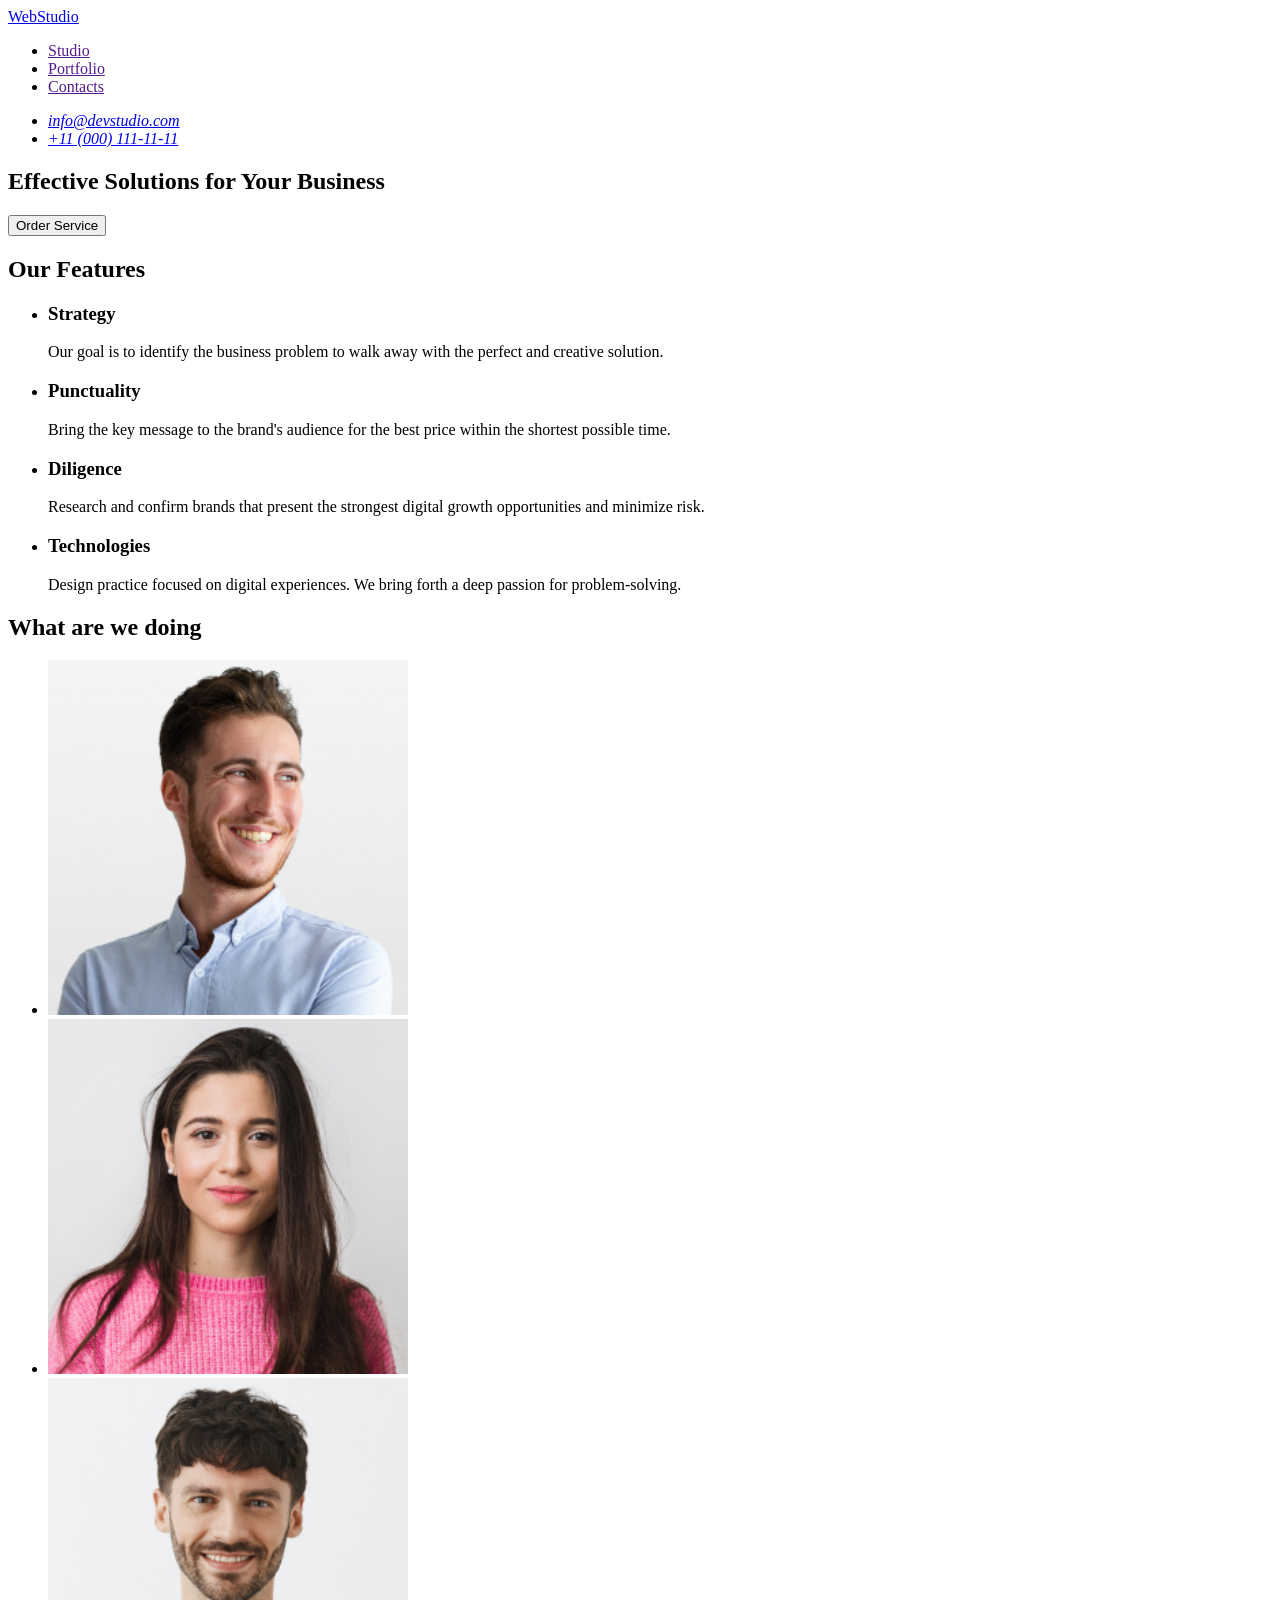
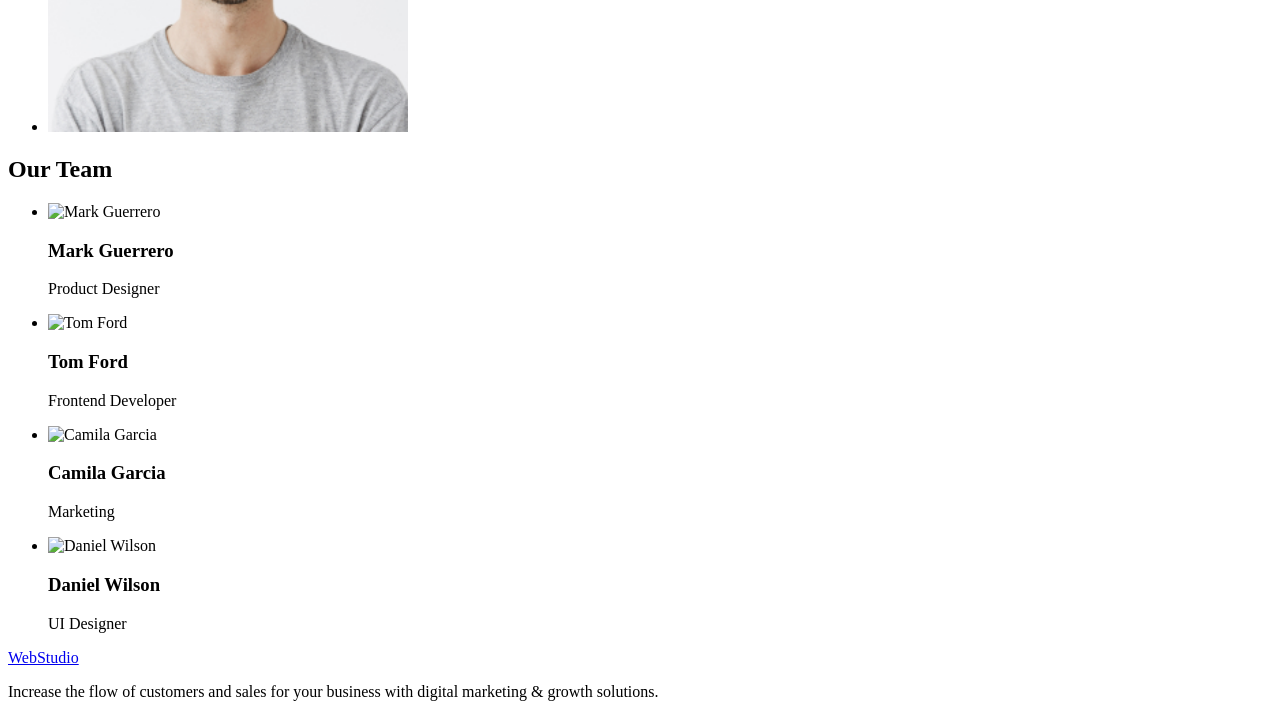
==== index.html @ 528470f1 "Update index.html" ====
<!DOCTYPE html>
<html lang="en">

<head>
    <meta charset="UTF-8">
    <meta name="viewport" content="width=device-width, initial-scale=1.0">
    <title>WebStudio</title>
</head>

<body>
    <header>
        <nav>
            <a href="./index.html">WebStudio</a>
            <ul>
                <li><a href="">Studio</a></li>
                <li><a href="">Portfolio</a></li>
                <li><a href="">Contacts</a></li>
            </ul>
        </nav>
        <address>
            <ul>
                <li><a href="mailto:info@devstudio.com">info@devstudio.com</a></li>
                <li><a href="tel:+110001111111">+11 (000) 111-11-11</a></li>
            </ul>
        </address>
    </header>

    <main>
        <section>
            <h1>Effective Solutions for Your Business</h1>
            <button type="button">Order Service</button>
        </section>

        <section>
            <h2>Our Features</h2>
            <ul>
                <li>
                    <h3>Strategy</h3>
                    <p>Our goal is to identify the business problem to walk away with the perfect and creative solution.
                    </p>
                </li>
                <li>
                    <h3>Punctuality</h3>
                    <p>Bring the key message to the brand's audience for the best price within the shortest possible
                        time.</p>
                </li>
                <li>
                    <h3>Diligence</h3>
                    <p>Research and confirm brands that present the strongest digital growth opportunities and minimize
                        risk.</p>
                </li>
                <li>
                    <h3>Technologies</h3>
                    <p>Design practice focused on digital experiences. We bring forth a deep passion for
                        problem-solving.</p>
                </li>
            </ul>
        </section>

        <section>
            <h2>What are we doing</h2>
            <ul>
                <li><img src="./img (1).jpg" alt="Image 1" width="360"></li>
                <li><img src="./img (2).jpg" alt="Image 2" width="360"></li>
                <li><img src="./img (3).jpg" alt="Image 3" width="360"></li>
            </ul>
        </section>

        <section>
            <h2>Our Team</h2>
            <ul>
                <li>
                    <img src="./images/mark-guerrero.jpg" alt="Mark Guerrero" width="264">
                    <h3>Mark Guerrero</h3>
                    <p>Product Designer</p>
                </li>
                <li>
                    <img src="./images/tom-ford.jpg" alt="Tom Ford" width="264">
                    <h3>Tom Ford</h3>
                    <p>Frontend Developer</p>
                </li>
                <li>
                    <img src="./images/camila-garcia.jpg" alt="Camila Garcia" width="264">
                    <h3>Camila Garcia</h3>
                    <p>Marketing</p>
                </li>
                <li>
                    <img src="./images/daniel-wilson.jpg" alt="Daniel Wilson" width="264">
                    <h3>Daniel Wilson</h3>
                    <p>UI Designer</p>
                </li>
            </ul>
        </section>
    </main>

    <footer>
        <a href="./index.html">WebStudio</a>
        <p>Increase the flow of customers and sales for your business with digital marketing & growth solutions.</p>
    </footer>
</body>
</html>
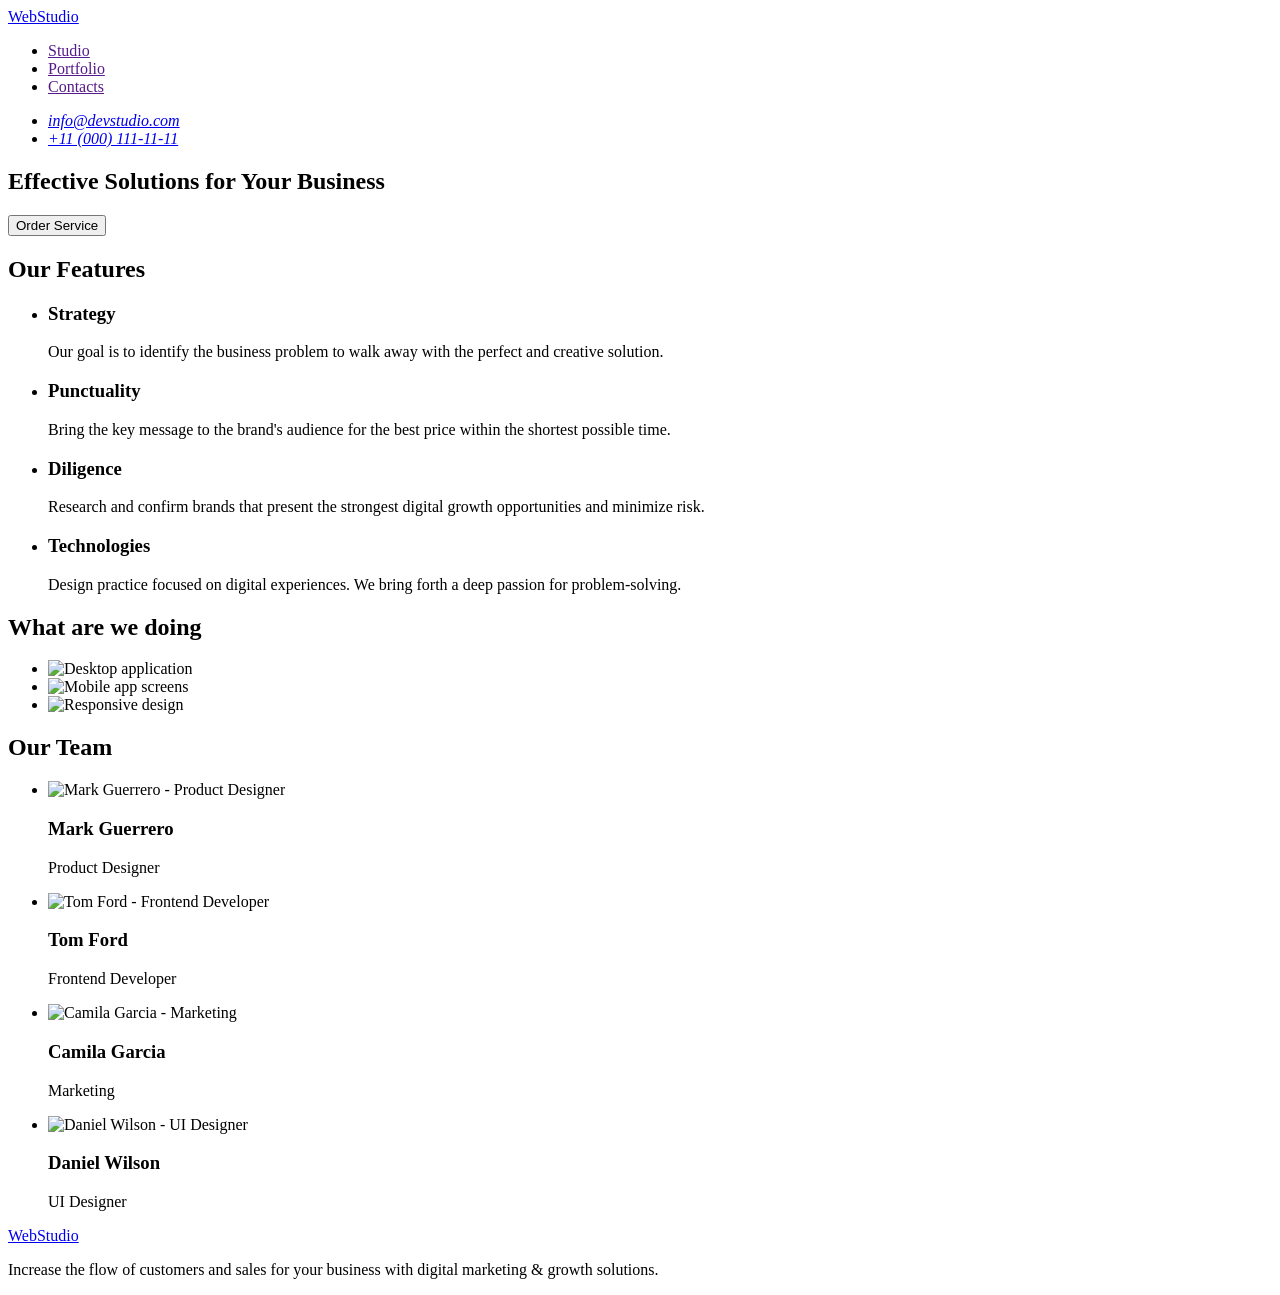
==== commit fff627c8: "Update index.html" ====
--- a/index.html
+++ b/index.html
@@ -1,12 +1,10 @@
 <!DOCTYPE html>
 <html lang="en">
-
 <head>
     <meta charset="UTF-8">
     <meta name="viewport" content="width=device-width, initial-scale=1.0">
     <title>WebStudio</title>
 </head>
-
 <body>
     <header>
         <nav>
@@ -36,23 +34,19 @@
             <ul>
                 <li>
                     <h3>Strategy</h3>
-                    <p>Our goal is to identify the business problem to walk away with the perfect and creative solution.
-                    </p>
+                    <p>Our goal is to identify the business problem to walk away with the perfect and creative solution.</p>
                 </li>
                 <li>
                     <h3>Punctuality</h3>
-                    <p>Bring the key message to the brand's audience for the best price within the shortest possible
-                        time.</p>
+                    <p>Bring the key message to the brand's audience for the best price within the shortest possible time.</p>
                 </li>
                 <li>
                     <h3>Diligence</h3>
-                    <p>Research and confirm brands that present the strongest digital growth opportunities and minimize
-                        risk.</p>
+                    <p>Research and confirm brands that present the strongest digital growth opportunities and minimize risk.</p>
                 </li>
                 <li>
                     <h3>Technologies</h3>
-                    <p>Design practice focused on digital experiences. We bring forth a deep passion for
-                        problem-solving.</p>
+                    <p>Design practice focused on digital experiences. We bring forth a deep passion for problem-solving.</p>
                 </li>
             </ul>
         </section>
@@ -60,9 +54,9 @@
         <section>
             <h2>What are we doing</h2>
             <ul>
-                <li><img src="./img (1).jpg" alt="Image 1" width="360"></li>
-                <li><img src="./img (2).jpg" alt="Image 2" width="360"></li>
-                <li><img src="./img (3).jpg" alt="Image 3" width="360"></li>
+                <li><img src="./images/img1.jpg" alt="Desktop application" width="360"></li>
+                <li><img src="./images/img2.jpg" alt="Mobile app screens" width="360"></li>
+                <li><img src="./images/img3.jpg" alt="Responsive design" width="360"></li>
             </ul>
         </section>
 
@@ -70,22 +64,22 @@
             <h2>Our Team</h2>
             <ul>
                 <li>
-                    <img src="./images/mark-guerrero.jpg" alt="Mark Guerrero" width="264">
+                    <img src="./images/mark-guerrero.jpg" alt="Mark Guerrero - Product Designer" width="264">
                     <h3>Mark Guerrero</h3>
                     <p>Product Designer</p>
                 </li>
                 <li>
-                    <img src="./images/tom-ford.jpg" alt="Tom Ford" width="264">
+                    <img src="./images/tom-ford.jpg" alt="Tom Ford - Frontend Developer" width="264">
                     <h3>Tom Ford</h3>
                     <p>Frontend Developer</p>
                 </li>
                 <li>
-                    <img src="./images/camila-garcia.jpg" alt="Camila Garcia" width="264">
+                    <img src="./images/camila-garcia.jpg" alt="Camila Garcia - Marketing" width="264">
                     <h3>Camila Garcia</h3>
                     <p>Marketing</p>
                 </li>
                 <li>
-                    <img src="./images/daniel-wilson.jpg" alt="Daniel Wilson" width="264">
+                    <img src="./images/daniel-wilson.jpg" alt="Daniel Wilson - UI Designer" width="264">
                     <h3>Daniel Wilson</h3>
                     <p>UI Designer</p>
                 </li>
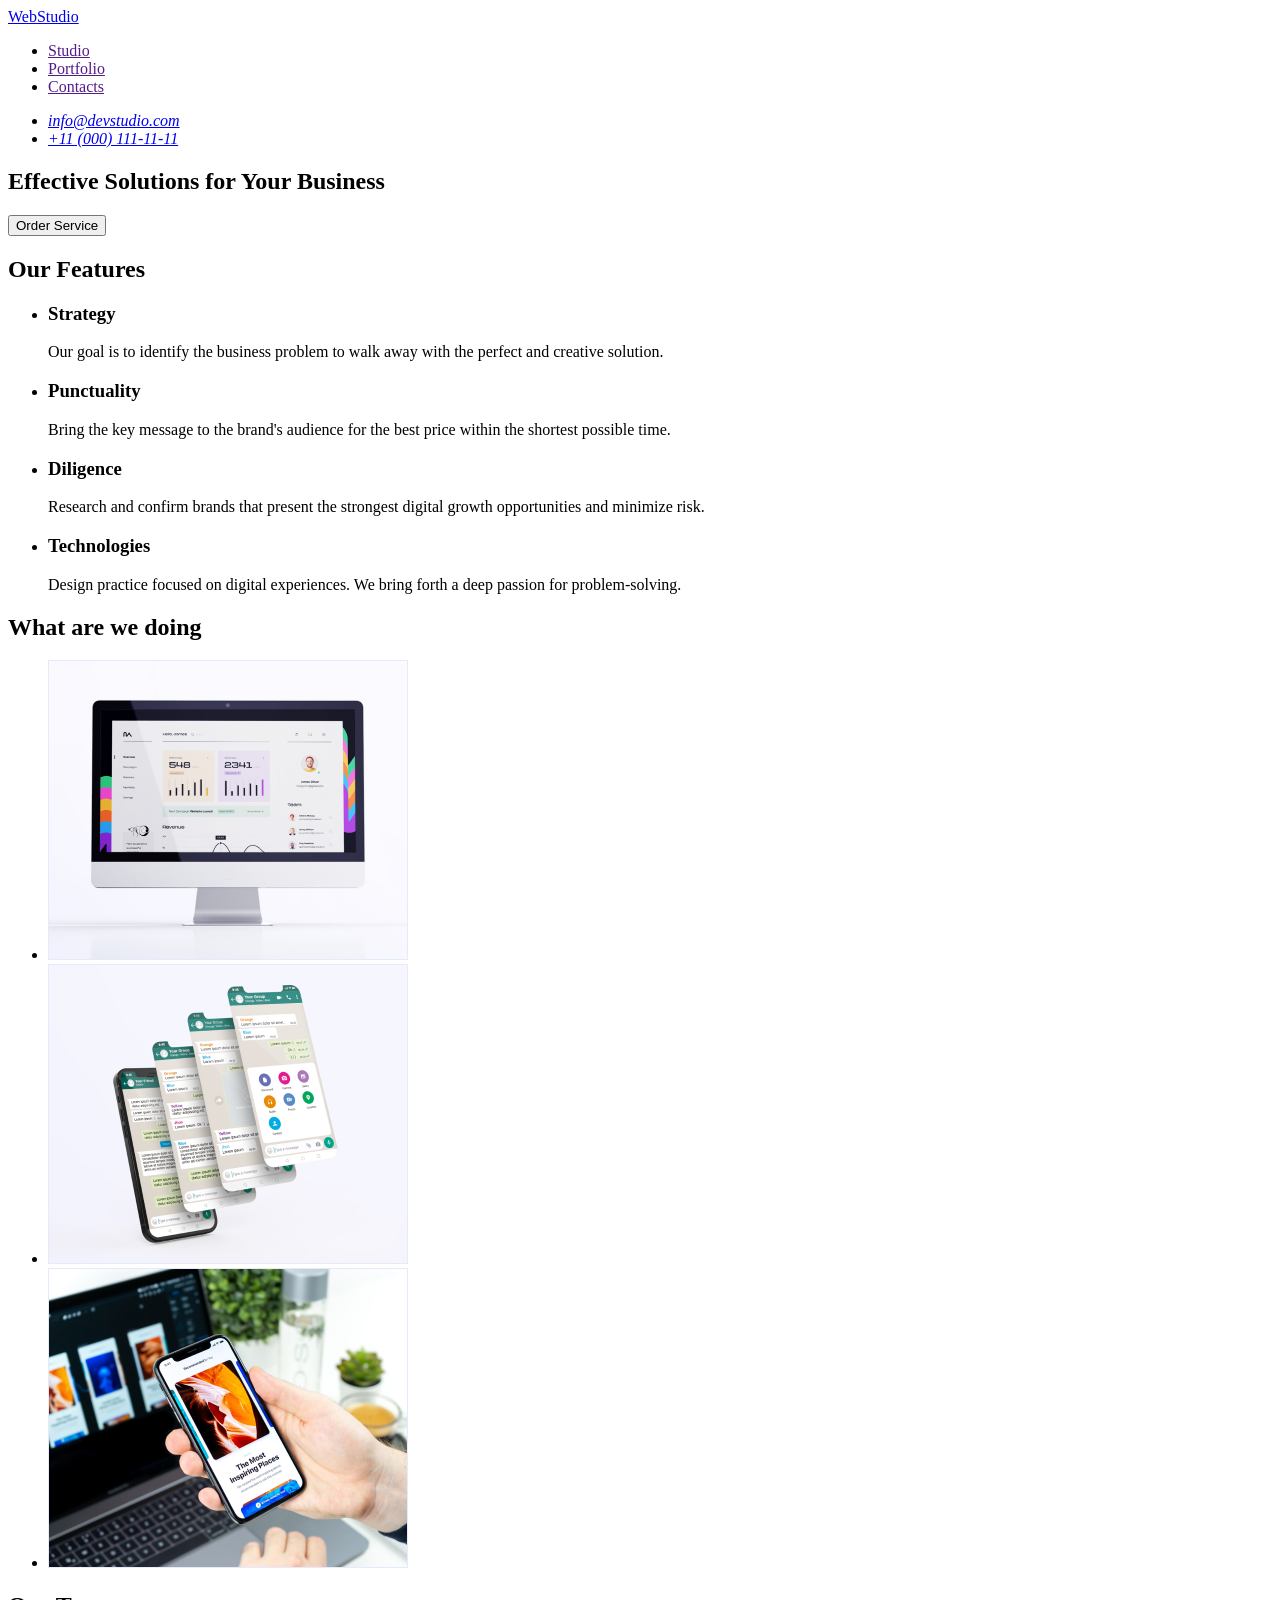
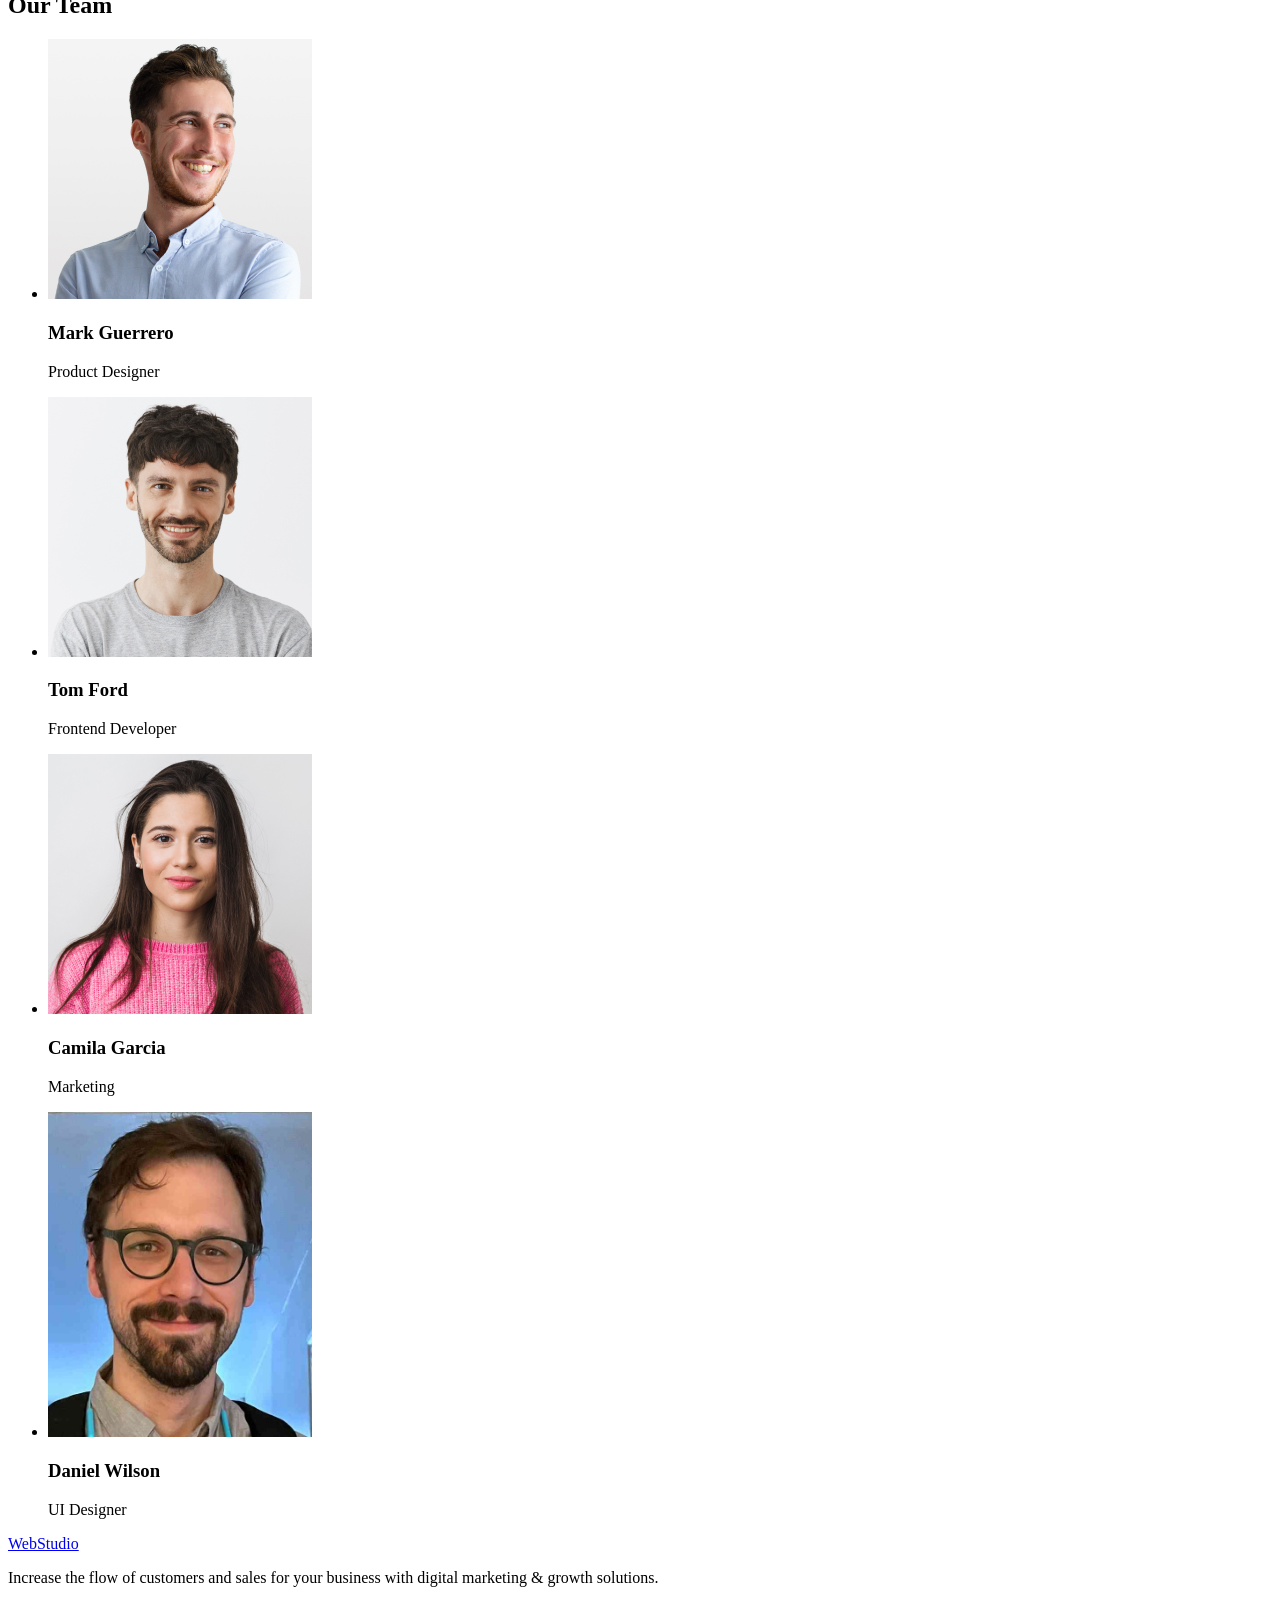
==== commit 82e0059f: "update" ====
--- a/index.html
+++ b/index.html
@@ -54,9 +54,9 @@
         <section>
             <h2>What are we doing</h2>
             <ul>
-                <li><img src="./images/img1.jpg" alt="Desktop application" width="360"></li>
-                <li><img src="./images/img2.jpg" alt="Mobile app screens" width="360"></li>
-                <li><img src="./images/img3.jpg" alt="Responsive design" width="360"></li>
+                <li><img src="./img1.jpg" alt="Desktop application" width="360"></li>
+                <li><img src="./img2.jpg" alt="Mobile app screens" width="360"></li>
+                <li><img src="./img3.jpg" alt="Responsive design" width="360"></li>
             </ul>
         </section>
 
@@ -64,22 +64,22 @@
             <h2>Our Team</h2>
             <ul>
                 <li>
-                    <img src="./images/mark-guerrero.jpg" alt="Mark Guerrero - Product Designer" width="264">
+                    <img src="./markguerrero.jpg" alt="Mark Guerrero - Product Designer" width="264">
                     <h3>Mark Guerrero</h3>
                     <p>Product Designer</p>
                 </li>
                 <li>
-                    <img src="./images/tom-ford.jpg" alt="Tom Ford - Frontend Developer" width="264">
+                    <img src="./tomford.jpg" alt="Tom Ford - Frontend Developer" width="264">
                     <h3>Tom Ford</h3>
                     <p>Frontend Developer</p>
                 </li>
                 <li>
-                    <img src="./images/camila-garcia.jpg" alt="Camila Garcia - Marketing" width="264">
+                    <img src="./camilagarcia.jpg" alt="Camila Garcia - Marketing" width="264">
                     <h3>Camila Garcia</h3>
                     <p>Marketing</p>
                 </li>
                 <li>
-                    <img src="./images/daniel-wilson.jpg" alt="Daniel Wilson - UI Designer" width="264">
+                    <img src="./danielwilson.jpg" alt="Daniel Wilson - UI Designer" width="264">
                     <h3>Daniel Wilson</h3>
                     <p>UI Designer</p>
                 </li>
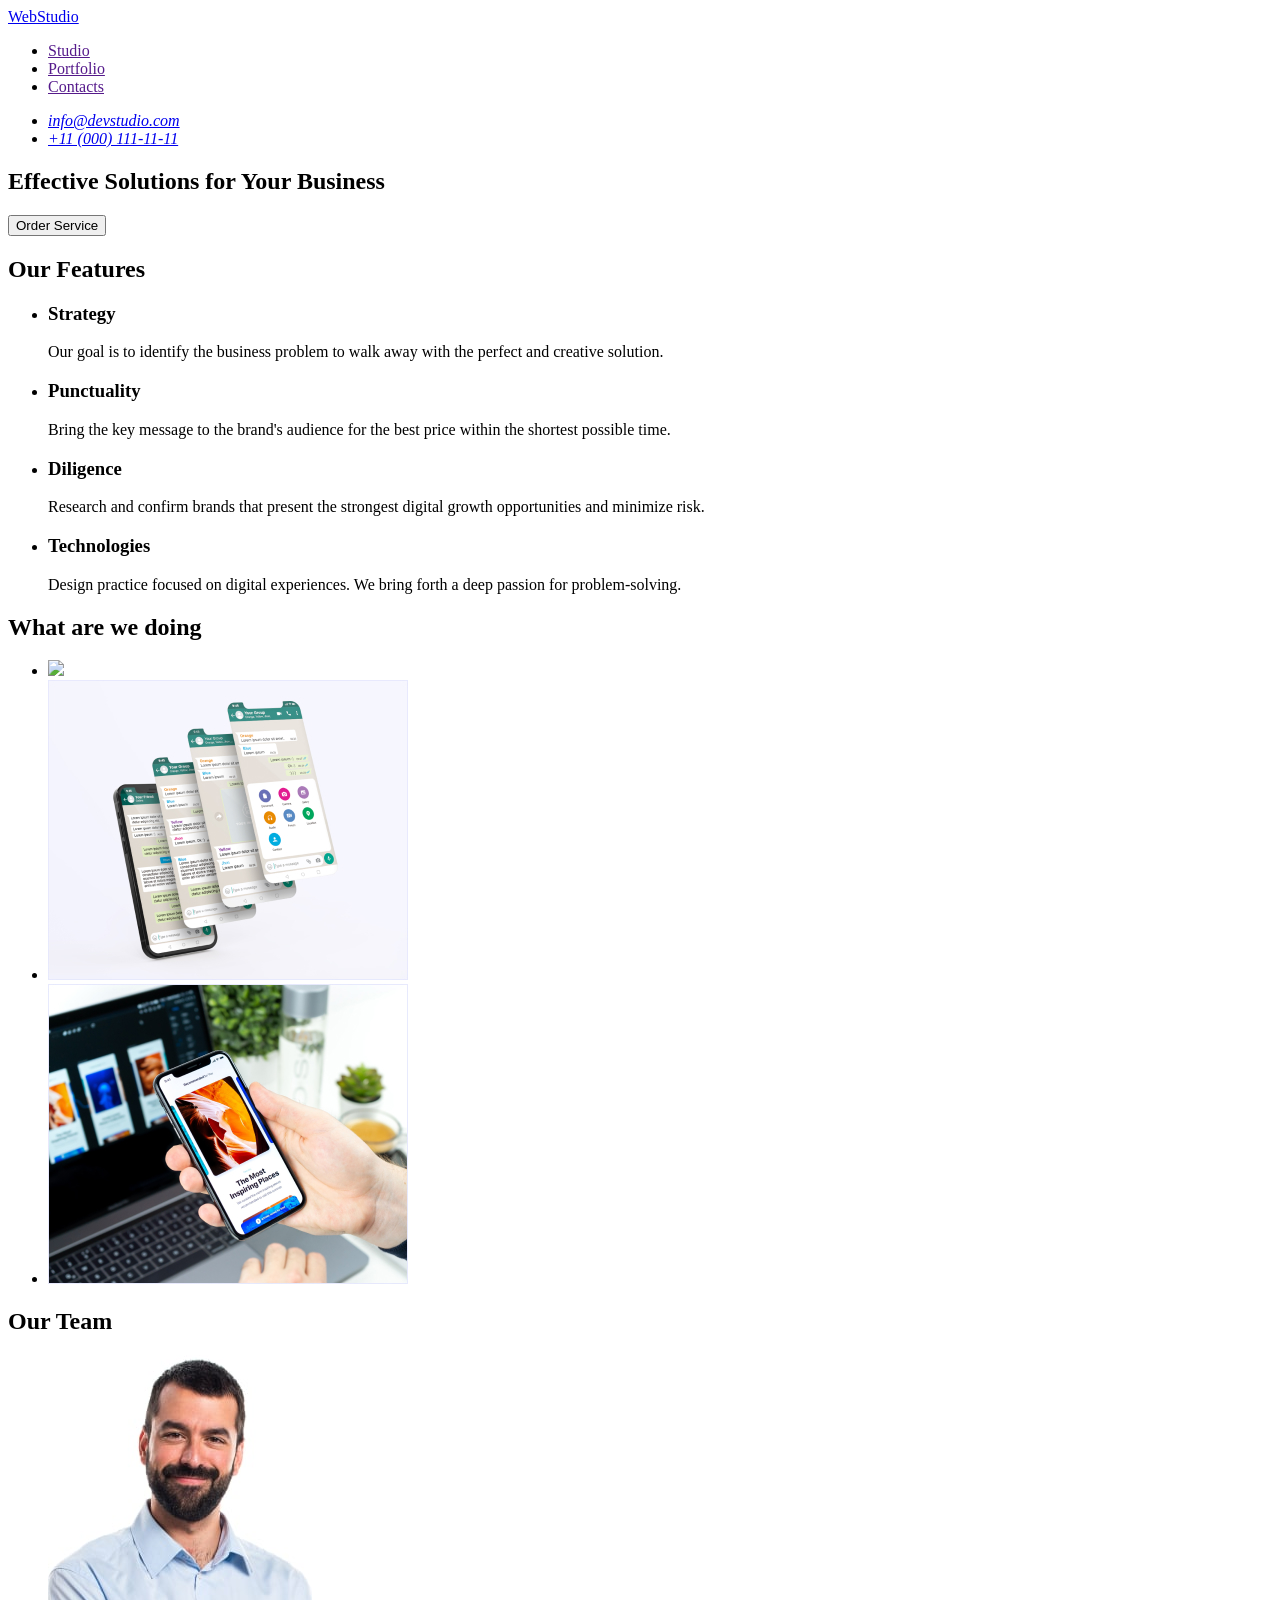
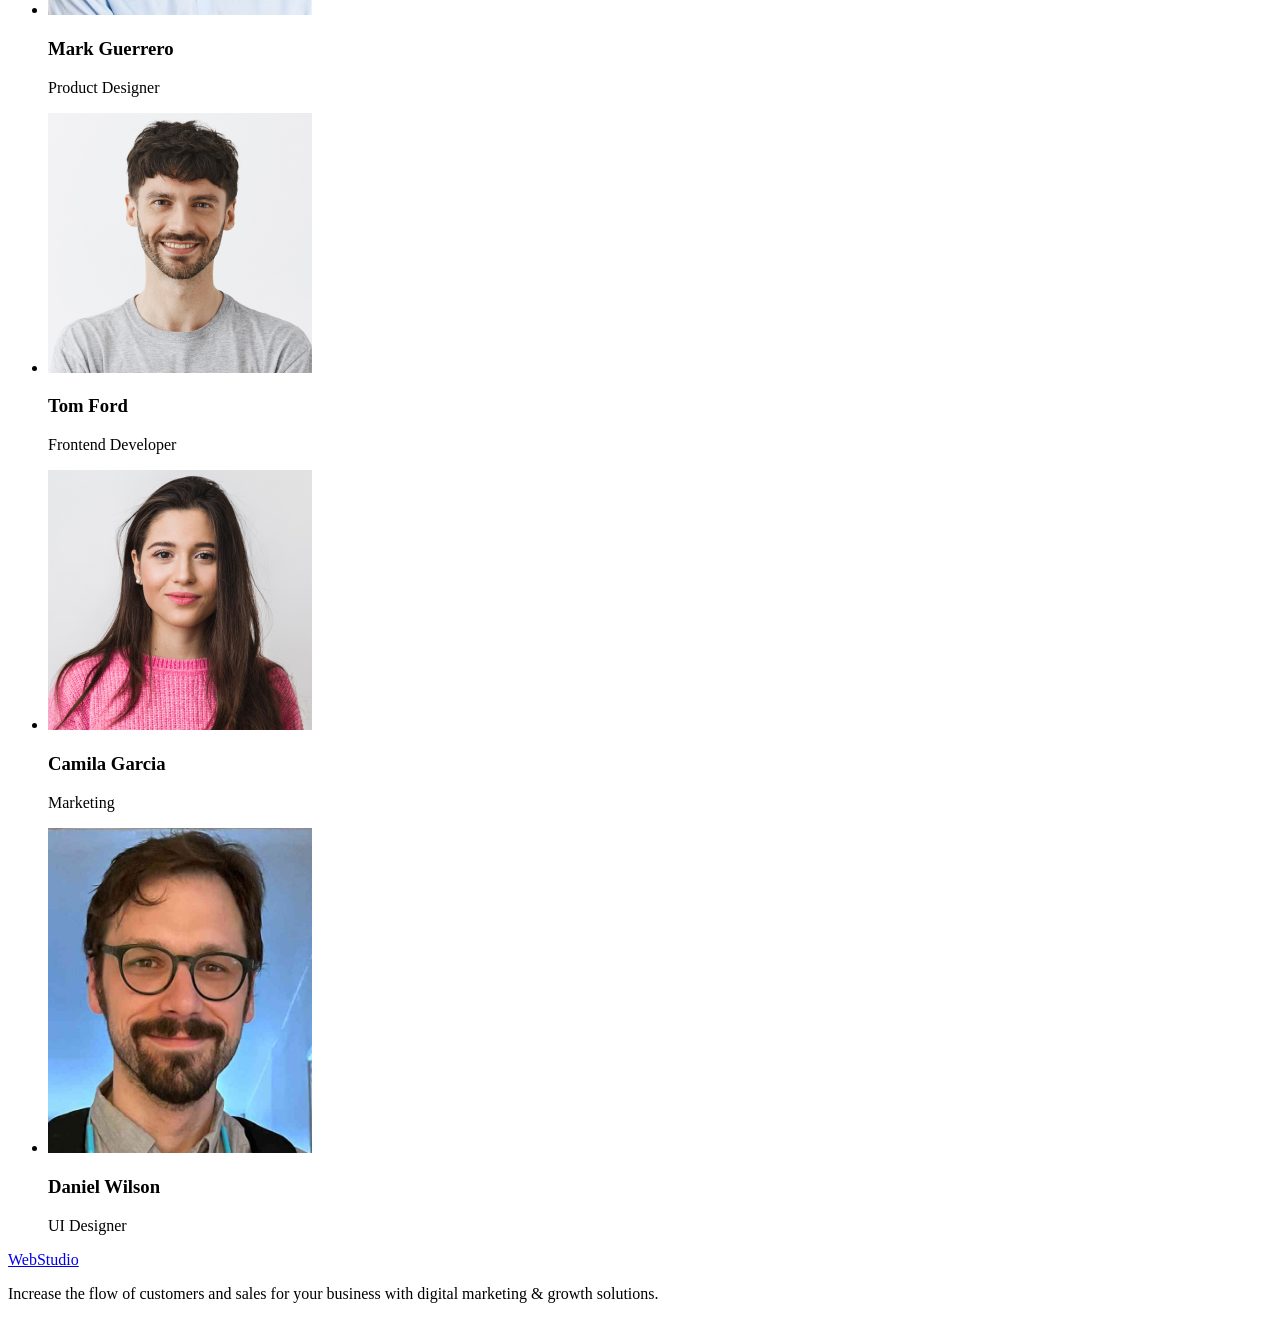
==== commit 2d008f95: "update1.0" ====
--- a/index.html
+++ b/index.html
@@ -54,7 +54,7 @@
         <section>
             <h2>What are we doing</h2>
             <ul>
-                <li><img src="./img1.jpg" alt="Desktop application" width="360"></li>
+                <li><img src="./github.com/vinejosh05/goit-markup-hw-01/blob/main/img1.jpg" width="360"></li>
                 <li><img src="./img2.jpg" alt="Mobile app screens" width="360"></li>
                 <li><img src="./img3.jpg" alt="Responsive design" width="360"></li>
             </ul>
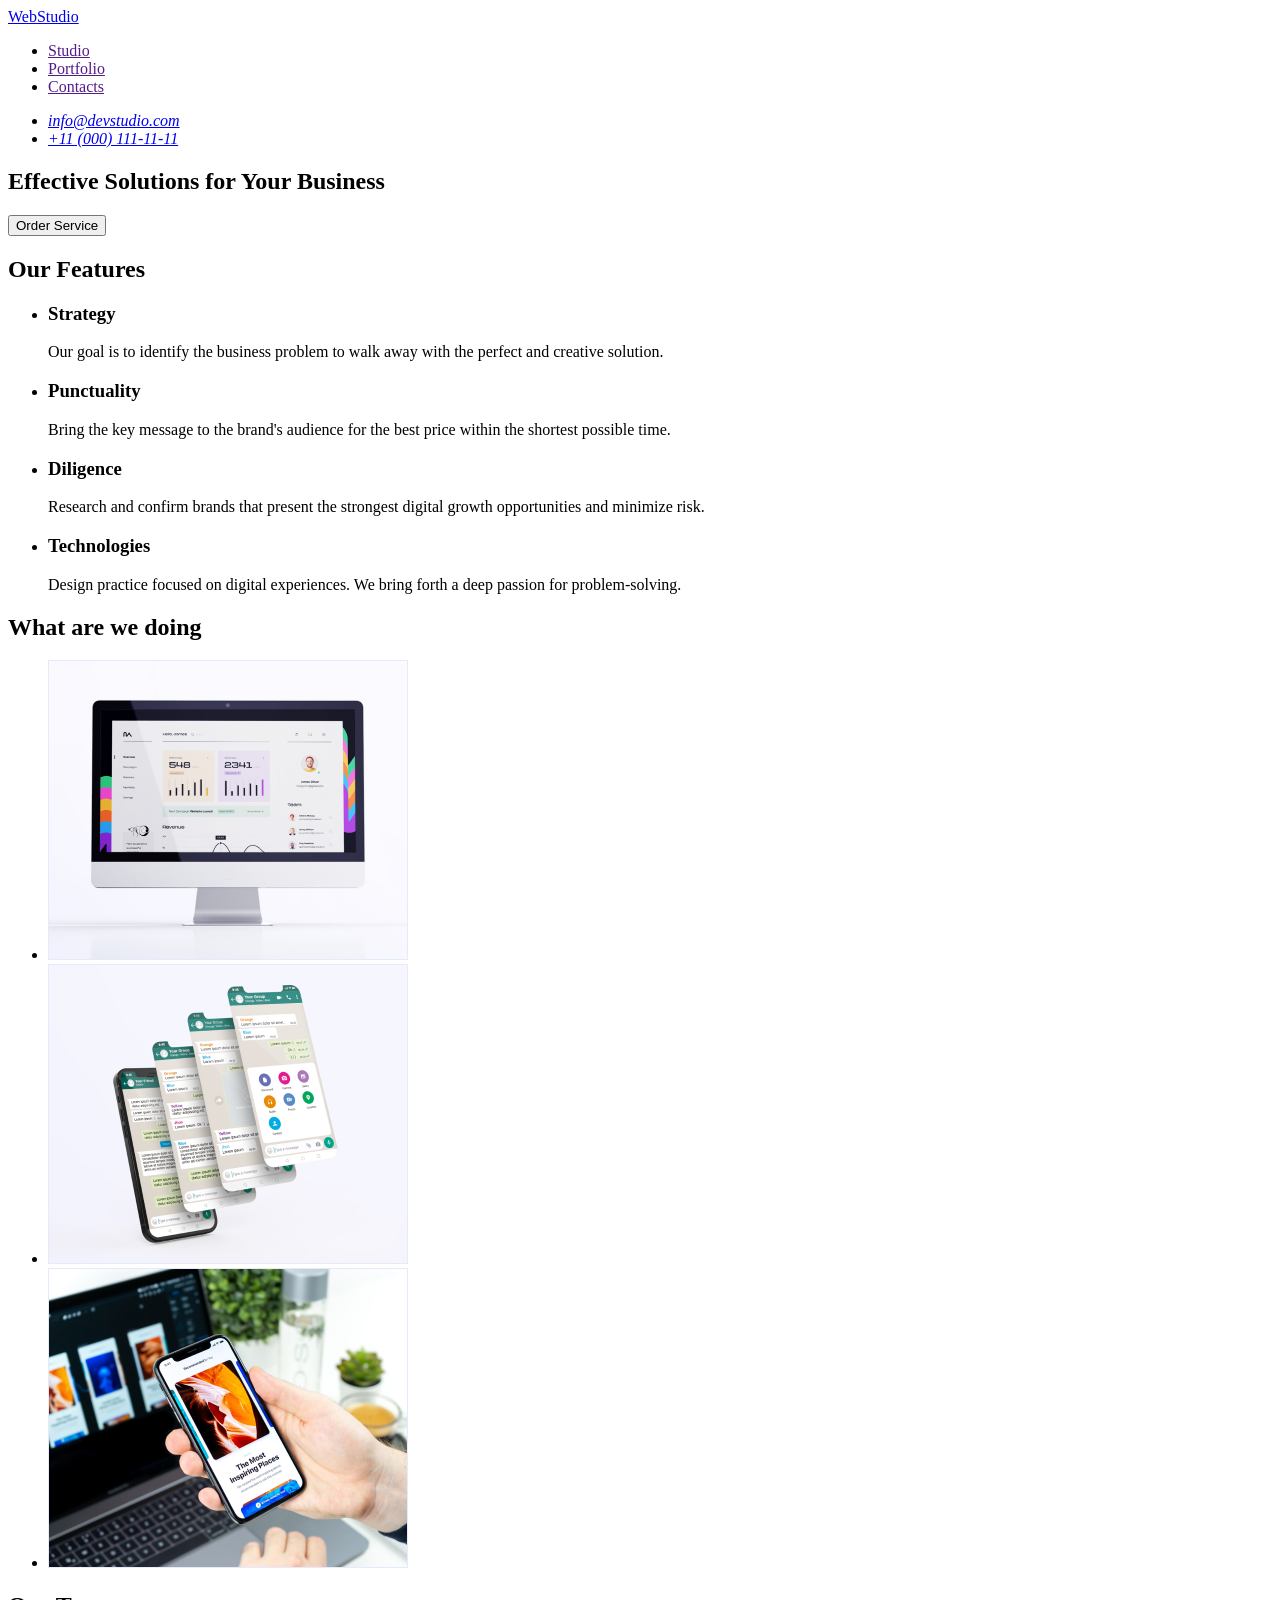
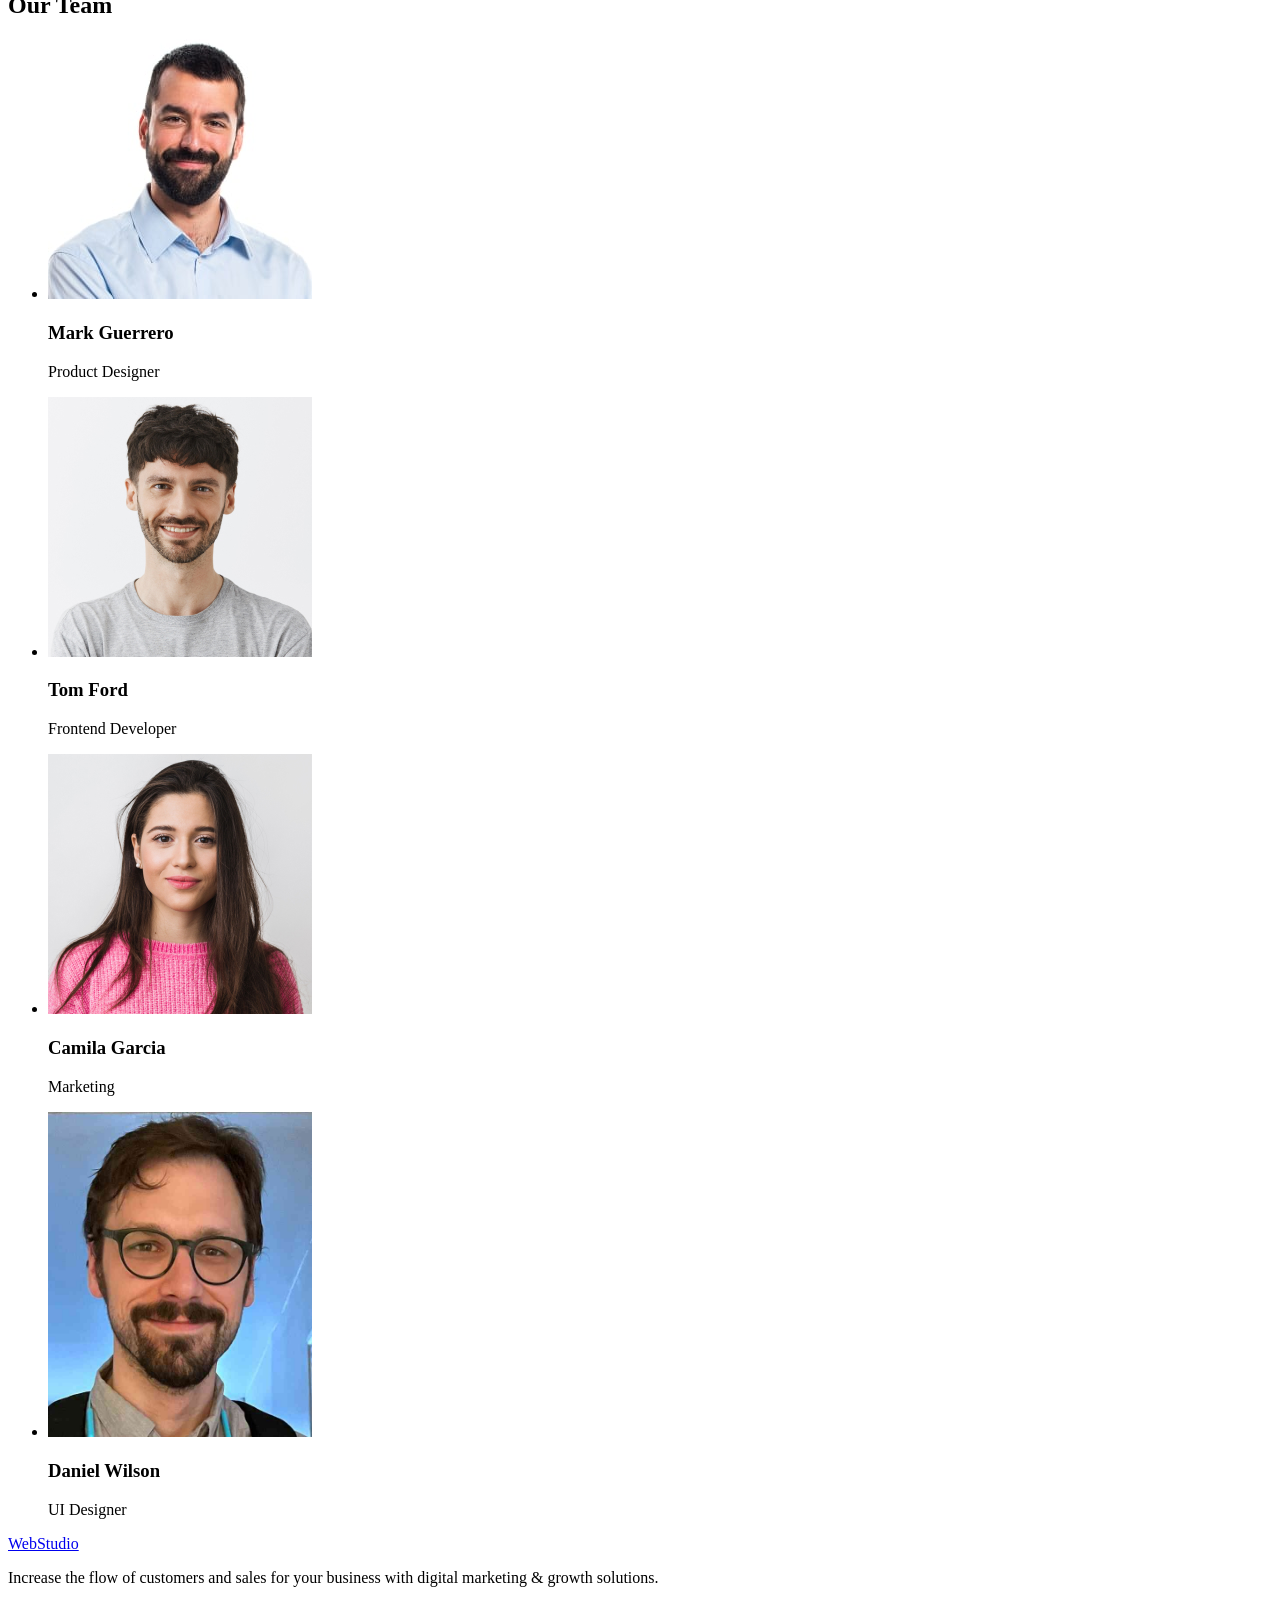
==== commit 376a4143: "update1.0 (reverse)" ====
--- a/index.html
+++ b/index.html
@@ -54,7 +54,7 @@
         <section>
             <h2>What are we doing</h2>
             <ul>
-                <li><img src="./github.com/vinejosh05/goit-markup-hw-01/blob/main/img1.jpg" width="360"></li>
+                <li><img src="./img1.jpg" alt="Desktop application" width="360"></li>
                 <li><img src="./img2.jpg" alt="Mobile app screens" width="360"></li>
                 <li><img src="./img3.jpg" alt="Responsive design" width="360"></li>
             </ul>
